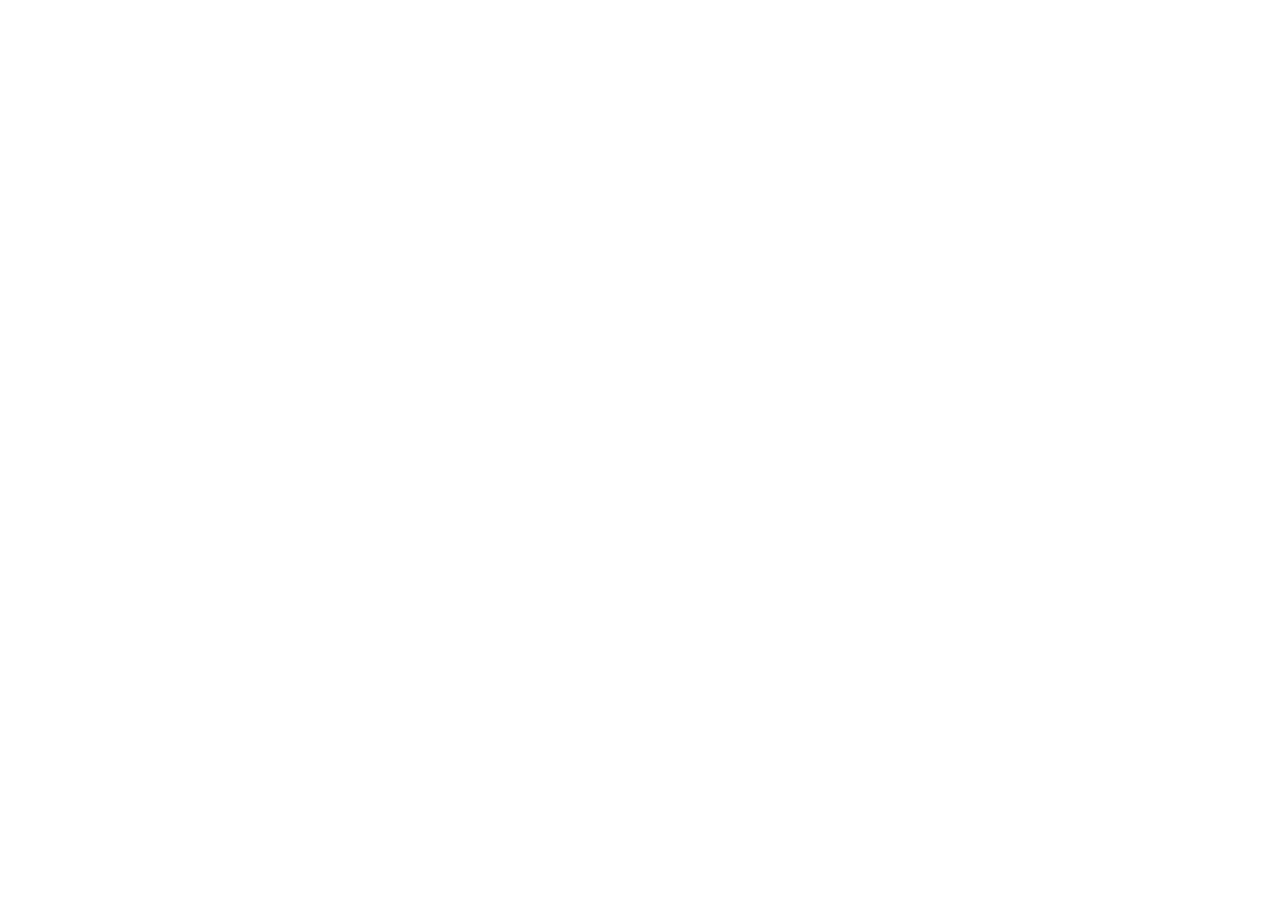
==== mediaberita.html @ df076dbe "editresponsive" ====
<!doctype html>
<html lang="en">

<head>

    <meta charset="utf-8">
    <meta name="viewport" content="width=device-width, initial-scale=1">

    <!-- Bootstrap CSS -->
    <link href="https://cdn.jsdelivr.net/npm/bootstrap@5.0.2/dist/css/bootstrap.min.css" rel="stylesheet"
        integrity="sha384-EVSTQN3/azprG1Anm3QDgpJLIm9Nao0Yz1ztcQTwFspd3yD65VohhpuuCOmLASjC" crossorigin="anonymous">
    <link rel="stylesheet" href="index.css">
    <title>Media Berita</title>
</head>

<body>

</body>

</html>
---- index.css ----
.navbar {
    background-color: rgba(211, 203, 203, 0.7);
    position: fixed;
    left: 0;
    right: 0;
    top: 0;
    z-index: 16;
}

.nav-link {
    font-weight: bolder;
}

.nav-item {
    margin-right: 1cm;
}


.c-item {
    height: 600px;
}

.c-img {
    height: 100%;
    object-fit: cover;
}


.carousel-caption {
    padding-bottom: 5cm;
}



.carousel-caption H1 {
    color: white;
    text-shadow: -1px -1px 0 #000, 1px -1px 0 #000, -1px 1px 0 #000, 1px 1px 0 #000;

}

.carousel-caption H1 {
    color: white;
    text-shadow: -1px -1px 0 #000, 1px -1px 0 #000, -1px 1px 0 #000, 1px 1px 0 #000;

}

.carousel-caption H4 {
    color: white;
    text-shadow: -1px -1px 0 #000, 1px -1px 0 #000, -1px 1px 0 #000, 1px 1px 0 #000;

}



.berita h2 {
    text-align: center;
}

/*contact*/




/*footer*/

.text-small {
    font-size: 0.9rem;
}

a {
    color: inherit;
    text-decoration: none;
    transition: all 0.3s;
}

a:hover,
a:focus {
    text-decoration: none;
}

.form-control {
    background: #212529;
    border-color: #545454;
}

.form-control:focus {
    background: #212529;
}

footer {
    background: #212529;
}


/* ==========================================
      CUSTOM UTILS CLASSES
    ========================================== */
body,
html {
    height: 100%;
}
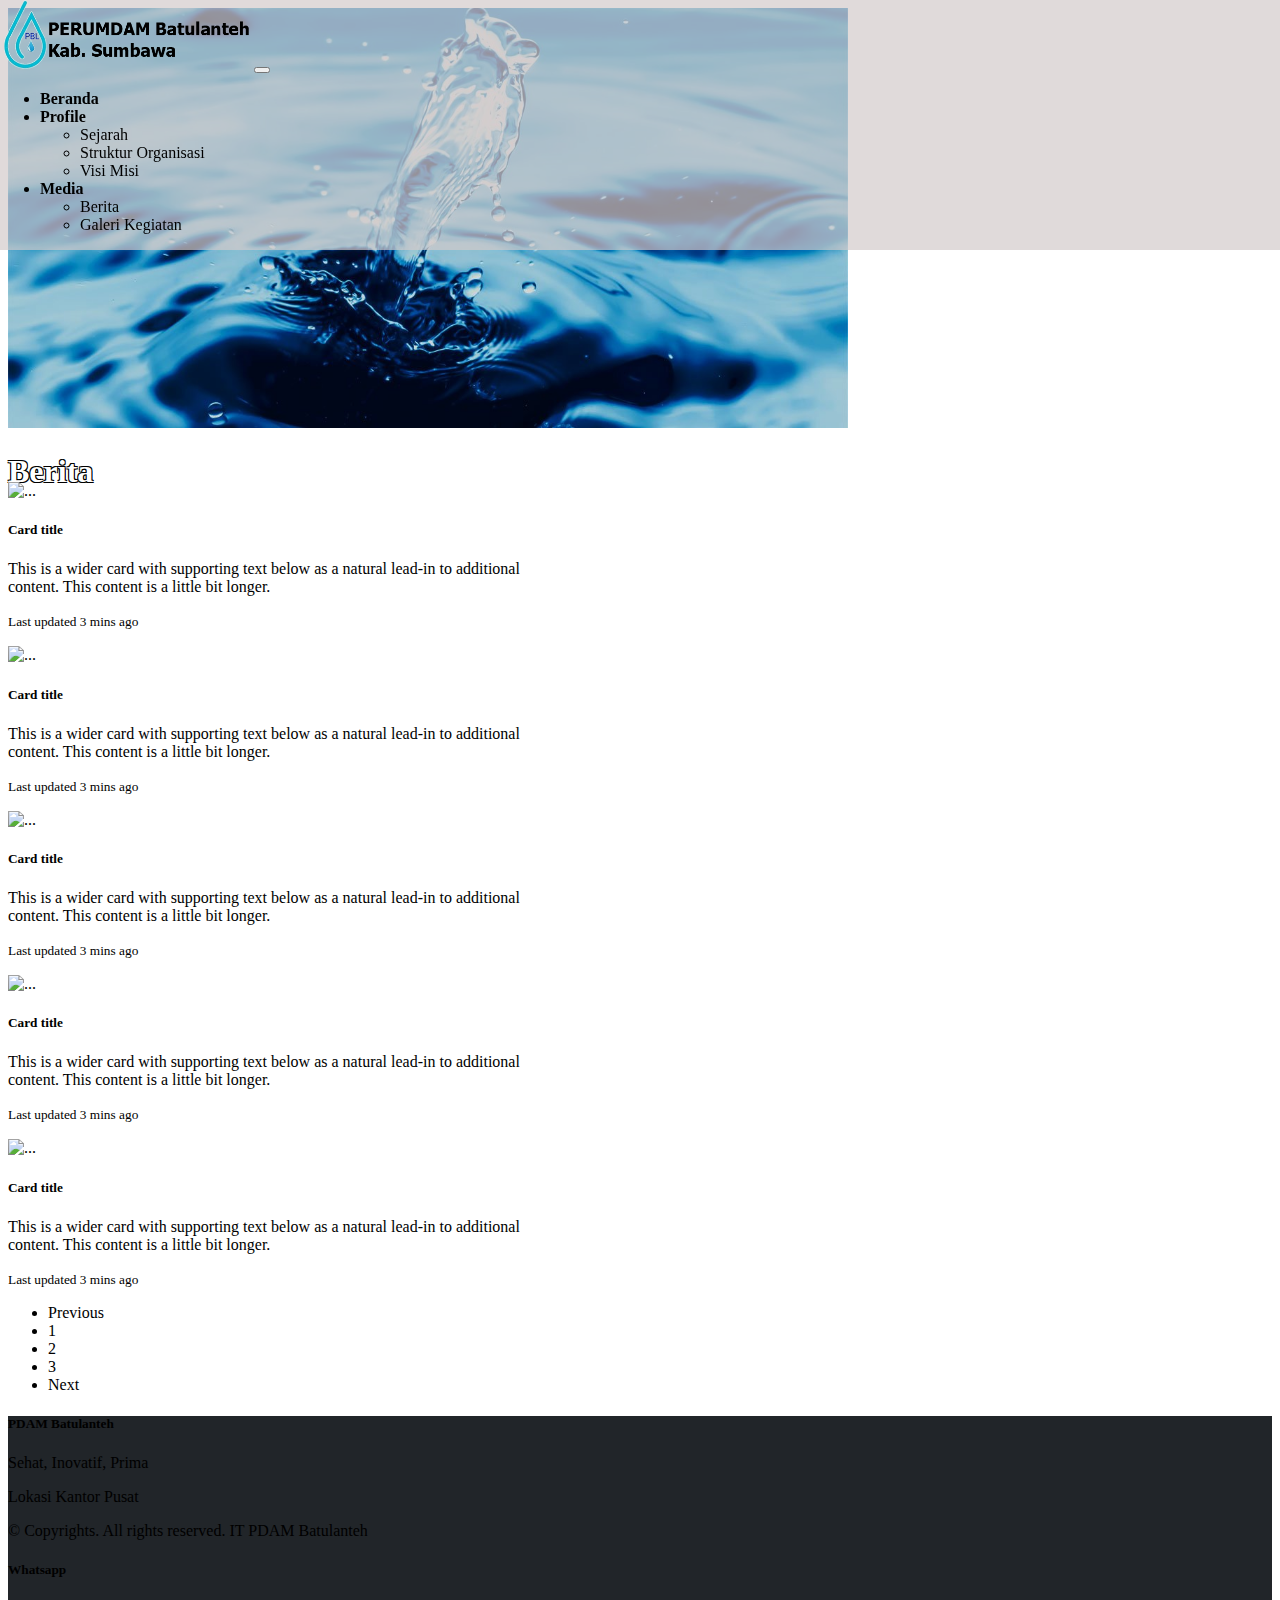
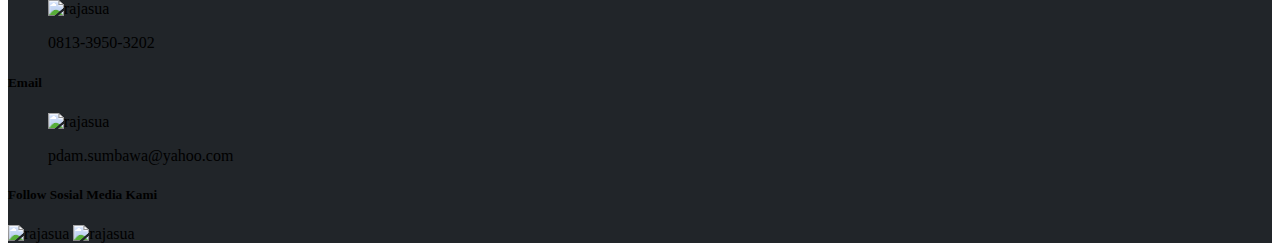
==== commit df58e0aa: "tambahberita" ====
--- a/mediaberita.html
+++ b/mediaberita.html
@@ -9,12 +9,216 @@
     <!-- Bootstrap CSS -->
     <link href="https://cdn.jsdelivr.net/npm/bootstrap@5.0.2/dist/css/bootstrap.min.css" rel="stylesheet"
         integrity="sha384-EVSTQN3/azprG1Anm3QDgpJLIm9Nao0Yz1ztcQTwFspd3yD65VohhpuuCOmLASjC" crossorigin="anonymous">
-    <link rel="stylesheet" href="index.css">
-    <title>Media Berita</title>
+    <link rel="stylesheet" href="mediaberita.css">
+    <title>Perumdam</title>
 </head>
 
 <body>
-
+    <!-- Navbar -->
+    <nav class="navbar navbar-expand-lg navbar-light">
+        <div class="container">
+            <a class="navbar-brand" href="#"><img src="./images/logoPBL.png" width="250px" height="70px"></a>
+            <button class="navbar-toggler" type="button" data-bs-toggle="collapse" data-bs-target="#navbarNavDropdown"
+                aria-controls="navbarNavDropdown" aria-expanded="false" aria-label="Toggle navigation">
+                <span class="navbar-toggler-icon"></span>
+            </button>
+            <div class="collapse navbar-collapse" id="navbarNavDropdown">
+                <ul class="navbar-nav ms-auto ">
+                    <li class="nav-item">
+                        <a class="nav-link" aria-current="page" href="index.html">Beranda</a>
+                    </li>
+
+                    <li class="nav-item dropdown">
+                        <a class="nav-link dropdown-toggle" href="#" id="navbarDropdownMenuLink" role="button"
+                            data-bs-toggle="dropdown" aria-expanded="false">
+                            Profile
+                        </a>
+                        <ul class="dropdown-menu" aria-labelledby="navbarDropdownMenuLink">
+                            <li><a class="dropdown-item" href="#">Sejarah</a></li>
+                            <li><a class="dropdown-item" href="#">Struktur Organisasi</a></li>
+                            <li><a class="dropdown-item" href="#">Visi Misi</a></li>
+                        </ul>
+                    </li>
+                    <li class="nav-item dropdown">
+                        <a class="nav-link dropdown-toggle" href="#" id="navbarDropdownMenuLink" role="button"
+                            data-bs-toggle="dropdown" aria-expanded="false">
+                            Media
+                        </a>
+                        <ul class="dropdown-menu" aria-labelledby="navbarDropdownMenuLink">
+                            <li><a class="dropdown-item active" href="mediaberita.html">Berita</a></li>
+                            <li><a class="dropdown-item" href="#">Galeri Kegiatan</a></li>
+                        </ul>
+                    </li>
+                </ul>
+            </div>
+        </div>
+    </nav>
+
+    <div class="carousel-inner">
+        <div class="carousel-item active c-item">
+            <img src="images/slide1.jpg" class="d-block w-100 c-img" alt="slide1">
+            <div class="carousel-caption d-none d-md-block">
+                <h1>Berita</h1>
+            </div>
+        </div>
+    </div>
+
+    <br>
+    <br>
+    <br>
+
+
+    <div class="container py-4">
+        <div class="card mb-3" style="max-width: 540px;">
+            <div class="row g-0">
+                <div class="col-md-4">
+                    <img src="..." class="img-fluid rounded-start" alt="...">
+                </div>
+                <div class="col-md-8">
+                    <div class="card-body">
+                        <h5 class="card-title">Card title</h5>
+                        <p class="card-text">This is a wider card with supporting text below as a natural lead-in to
+                            additional content. This content is a little bit longer.</p>
+                        <p class="card-text"><small class="text-muted">Last updated 3 mins ago</small></p>
+                    </div>
+                </div>
+            </div>
+        </div>
+        <div class="card mb-3" style="max-width: 540px;">
+            <div class="row g-0">
+                <div class="col-md-4">
+                    <img src="..." class="img-fluid rounded-start" alt="...">
+                </div>
+                <div class="col-md-8">
+                    <div class="card-body">
+                        <h5 class="card-title">Card title</h5>
+                        <p class="card-text">This is a wider card with supporting text below as a natural lead-in to
+                            additional content. This content is a little bit longer.</p>
+                        <p class="card-text"><small class="text-muted">Last updated 3 mins ago</small></p>
+                    </div>
+                </div>
+            </div>
+        </div>
+        <div class="card mb-3" style="max-width: 540px;">
+            <div class="row g-0">
+                <div class="col-md-4">
+                    <img src="..." class="img-fluid rounded-start" alt="...">
+                </div>
+                <div class="col-md-8">
+                    <div class="card-body">
+                        <h5 class="card-title">Card title</h5>
+                        <p class="card-text">This is a wider card with supporting text below as a natural lead-in to
+                            additional content. This content is a little bit longer.</p>
+                        <p class="card-text"><small class="text-muted">Last updated 3 mins ago</small></p>
+                    </div>
+                </div>
+            </div>
+        </div>
+        <div class="card mb-3" style="max-width: 540px;">
+            <div class="row g-0">
+                <div class="col-md-4">
+                    <img src="..." class="img-fluid rounded-start" alt="...">
+                </div>
+                <div class="col-md-8">
+                    <div class="card-body">
+                        <h5 class="card-title">Card title</h5>
+                        <p class="card-text">This is a wider card with supporting text below as a natural lead-in to
+                            additional content. This content is a little bit longer.</p>
+                        <p class="card-text"><small class="text-muted">Last updated 3 mins ago</small></p>
+                    </div>
+                </div>
+            </div>
+        </div>
+        <div class="card mb-3" style="max-width: 540px;">
+            <div class="row g-0">
+                <div class="col-md-4">
+                    <img src="..." class="img-fluid rounded-start" alt="...">
+                </div>
+                <div class="col-md-8">
+                    <div class="card-body">
+                        <h5 class="card-title">Card title</h5>
+                        <p class="card-text">This is a wider card with supporting text below as a natural lead-in to
+                            additional content. This content is a little bit longer.</p>
+                        <p class="card-text"><small class="text-muted">Last updated 3 mins ago</small></p>
+                    </div>
+                </div>
+            </div>
+        </div>
+    </div>
+
+    <nav aria-label="Page navigation example">
+        <ul class="pagination justify-content-center">
+            <li class="page-item"><a class="page-link" href="#">Previous</a></li>
+            <li class="page-item"><a class="page-link" href="#">1</a></li>
+            <li class="page-item"><a class="page-link" href="#">2</a></li>
+            <li class="page-item"><a class="page-link" href="#">3</a></li>
+            <li class="page-item"><a class="page-link" href="#">Next</a></li>
+        </ul>
+    </nav>
+
+
+    <footer class="w-100 py-4 flex-shrink-0">
+        <div class="container py-4">
+            <div class="row gy-4 gx-5">
+                <div class="col-lg-4 col-md-6">
+                    <h5 class="h3 text-white">PDAM Batulanteh</h5>
+                    <p class="small text-muted">Sehat, Inovatif, Prima</p>
+                    <p class="small text-muted mb-0"><a class="text-primary"
+                            href="https://goo.gl/maps/9kDGJCVR33XqoNvs5">Lokasi Kantor Pusat</a></p>
+                    <p class="small text-muted mb-0">&copy; Copyrights. All rights reserved. <a class="text-primary"
+                            href="#">IT PDAM Batulanteh</a></p>
+                </div>
+
+                <!--quik link-->
+                <div class="col-lg-2 col-md-6">
+                    <h5 class="text-white mb-3">Whatsapp</h5>
+                    <ul class="list-unstyled text-muted">
+                        <a href="https://wa.me/+6281339503202" target="_blank">
+                            <img src="https://www.freepnglogos.com/uploads/whatsapp-png-logo-1.png" alt="rajasua"
+                                width="40px" height="40px">
+                        </a>
+                        <p>0813-3950-3202</p>
+                    </ul>
+                </div>
+                <div class="col-lg-2 col-md-6">
+                    <h5 class="text-white mb-3">Email</h5>
+                    <ul class="list-unstyled text-muted">
+                        <a href="mailto:pdam.sumbawa@yahoo.com" target="_blank">
+                            <img src="https://www.freepnglogos.com/uploads/email-png/email-messages-icon-16.png"
+                                alt="rajasua" width="40px" height="40px">
+                        </a>
+                        <p>pdam.sumbawa@yahoo.com</p>
+                    </ul>
+                </div>
+
+
+                <div class="col-lg-4 col-md-6">
+                    <h5 class="text-white mb-3">Follow Sosial Media Kami</h5>
+                    <section class="mb-4">
+                        <!-- Facebook -->
+                        <a href="https://www.facebook.com/rhaden.brighita" target="_blank">
+                            <img src="https://upload.wikimedia.org/wikipedia/commons/thumb/5/51/Facebook_f_logo_%282019%29.svg/2048px-Facebook_f_logo_%282019%29.svg.png"
+                                alt="rajasua" width="40px" height="40px">
+                        </a>
+
+                        <!-- Ig-->
+                        <a href="https://www.instagram.com/perumdam_batulanteh/" target="_blank">
+                            <img src="https://upload.wikimedia.org/wikipedia/commons/thumb/a/a5/Instagram_icon.png/2048px-Instagram_icon.png"
+                                alt="rajasua" width="40px" height="40px">
+                        </a>
+                    </section>
+
+                </div>
+            </div>
+        </div>
+    </footer>
+
+
+    <script src="mediaberita.js"></script>
+    <script src="https://cdn.jsdelivr.net/npm/bootstrap@5.0.2/dist/js/bootstrap.bundle.min.js"
+        integrity="sha384-MrcW6ZMFYlzcLA8Nl+NtUVF0sA7MsXsP1UyJoMp4YLEuNSfAP+JcXn/tWtIaxVXM" crossorigin="anonymous">
+    </script>
+    <script src="https://kit.fontawesome.com/025d3fc6c9.js" crossorigin="anonymous"></script>
 </body>
 
 </html>--- a/mediaberita.css
+++ b/mediaberita.css
@@ -0,0 +1,98 @@
+/*NAVBAR*/
+
+.navbar {
+    background-color: rgba(211, 203, 203, 0.7);
+    position: fixed;
+    left: 0;
+    right: 0;
+    top: 0;
+    z-index: 16;
+}
+
+
+.nav-link {
+    font-weight: bolder;
+}
+
+.nav-item {
+    margin-right: 1cm;
+}
+
+
+
+/*carousel */
+.c-item {
+    height: 420px;
+}
+
+.c-img {
+    height: 100%;
+    object-fit: cover;
+}
+
+
+.carousel-caption {
+    padding-bottom: 5cm;
+}
+
+
+
+.carousel-caption H1 {
+    color: white;
+    text-shadow: -1px -1px 0 #000, 1px -1px 0 #000, -1px 1px 0 #000, 1px 1px 0 #000;
+
+}
+
+.carousel-caption H1 {
+    color: white;
+    text-shadow: -1px -1px 0 #000, 1px -1px 0 #000, -1px 1px 0 #000, 1px 1px 0 #000;
+
+}
+
+.carousel-caption H4 {
+    color: white;
+    text-shadow: -1px -1px 0 #000, 1px -1px 0 #000, -1px 1px 0 #000, 1px 1px 0 #000;
+
+}
+
+
+/* pagination*/
+
+/*footer*/
+
+.text-small {
+    font-size: 0.9rem;
+}
+
+a {
+    color: inherit;
+    text-decoration: none;
+    transition: all 0.3s;
+}
+
+a:hover,
+a:focus {
+    text-decoration: none;
+}
+
+.form-control {
+    background: #212529;
+    border-color: #545454;
+}
+
+.form-control:focus {
+    background: #212529;
+}
+
+footer {
+    background: #212529;
+}
+
+
+/* ==========================================
+      CUSTOM UTILS CLASSES
+    ========================================== */
+body,
+html {
+    height: 100%;
+}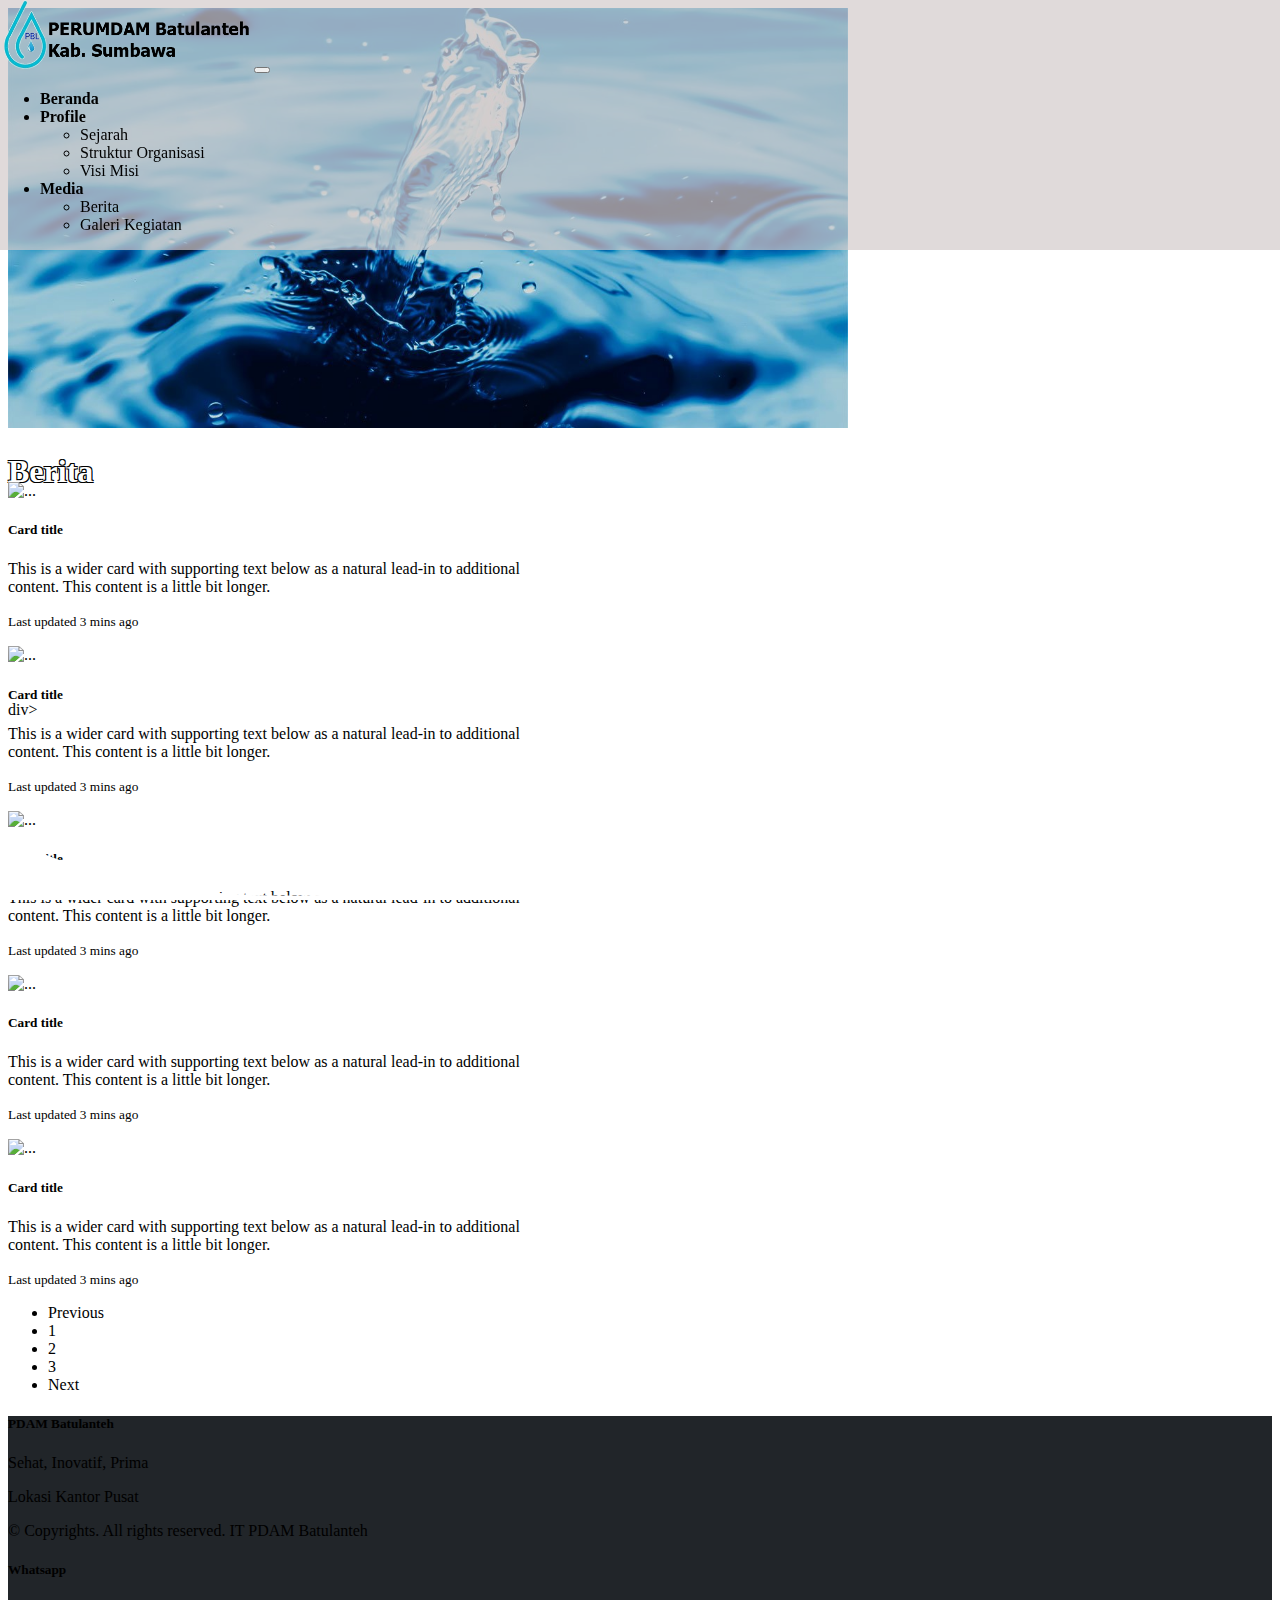
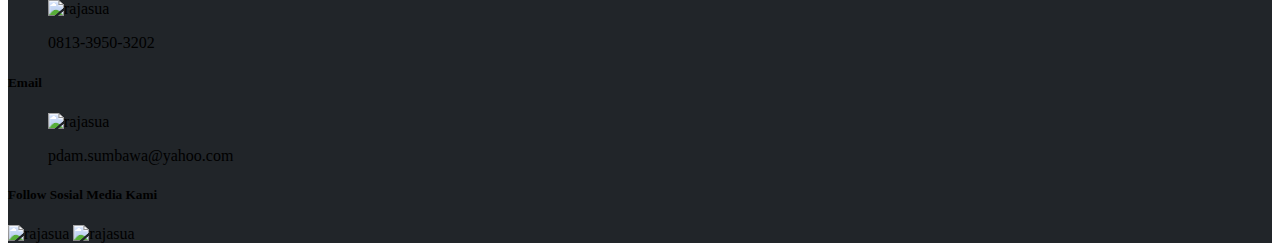
==== commit 4d44f78a: "media" ====
--- a/mediaberita.html
+++ b/mediaberita.html
@@ -60,6 +60,9 @@
             <div class="carousel-caption d-none d-md-block">
                 <h1>Berita</h1>
             </div>
+            <section>
+                <div class="wave"></div>div>
+            </section>
         </div>
     </div>
 
--- a/mediaberita.css
+++ b/mediaberita.css
@@ -95,4 +95,61 @@
 body,
 html {
     height: 100%;
+}
+
+
+section .wave {
+    position: absolute;
+    width: 100%;
+    height: 143px;
+    bottom: 0;
+    left: 0;
+    background: url(images/wave.png);
+    animation: animate 10s linear infinite;
+}
+
+@keyframes animate {
+    0% {
+        background-position: 1360px;
+    }
+
+    100% {
+        background-position: 0%;
+    }
+}
+
+@keyframes animate-reverse {
+    0% {
+        background-position: 1360px;
+    }
+
+    100% {
+        background-position: 0%;
+    }
+}
+
+
+section .wave:before {
+    content: '';
+    width: 100%;
+    height: 143px;
+    background: url(images/wave.png);
+    position: absolute;
+    top: 0;
+    left: 0;
+    opacity: 0.4;
+    animation: animate-reverse 10s linear infinite;
+}
+
+section .wave:after {
+    content: '';
+    width: 100%;
+    height: 143px;
+    background: url(images/wave.png);
+    position: absolute;
+    top: 0;
+    left: 0;
+    opacity: 0.6;
+    animation-delay: -5s;
+    animation: animate 20s linear infinite;
 }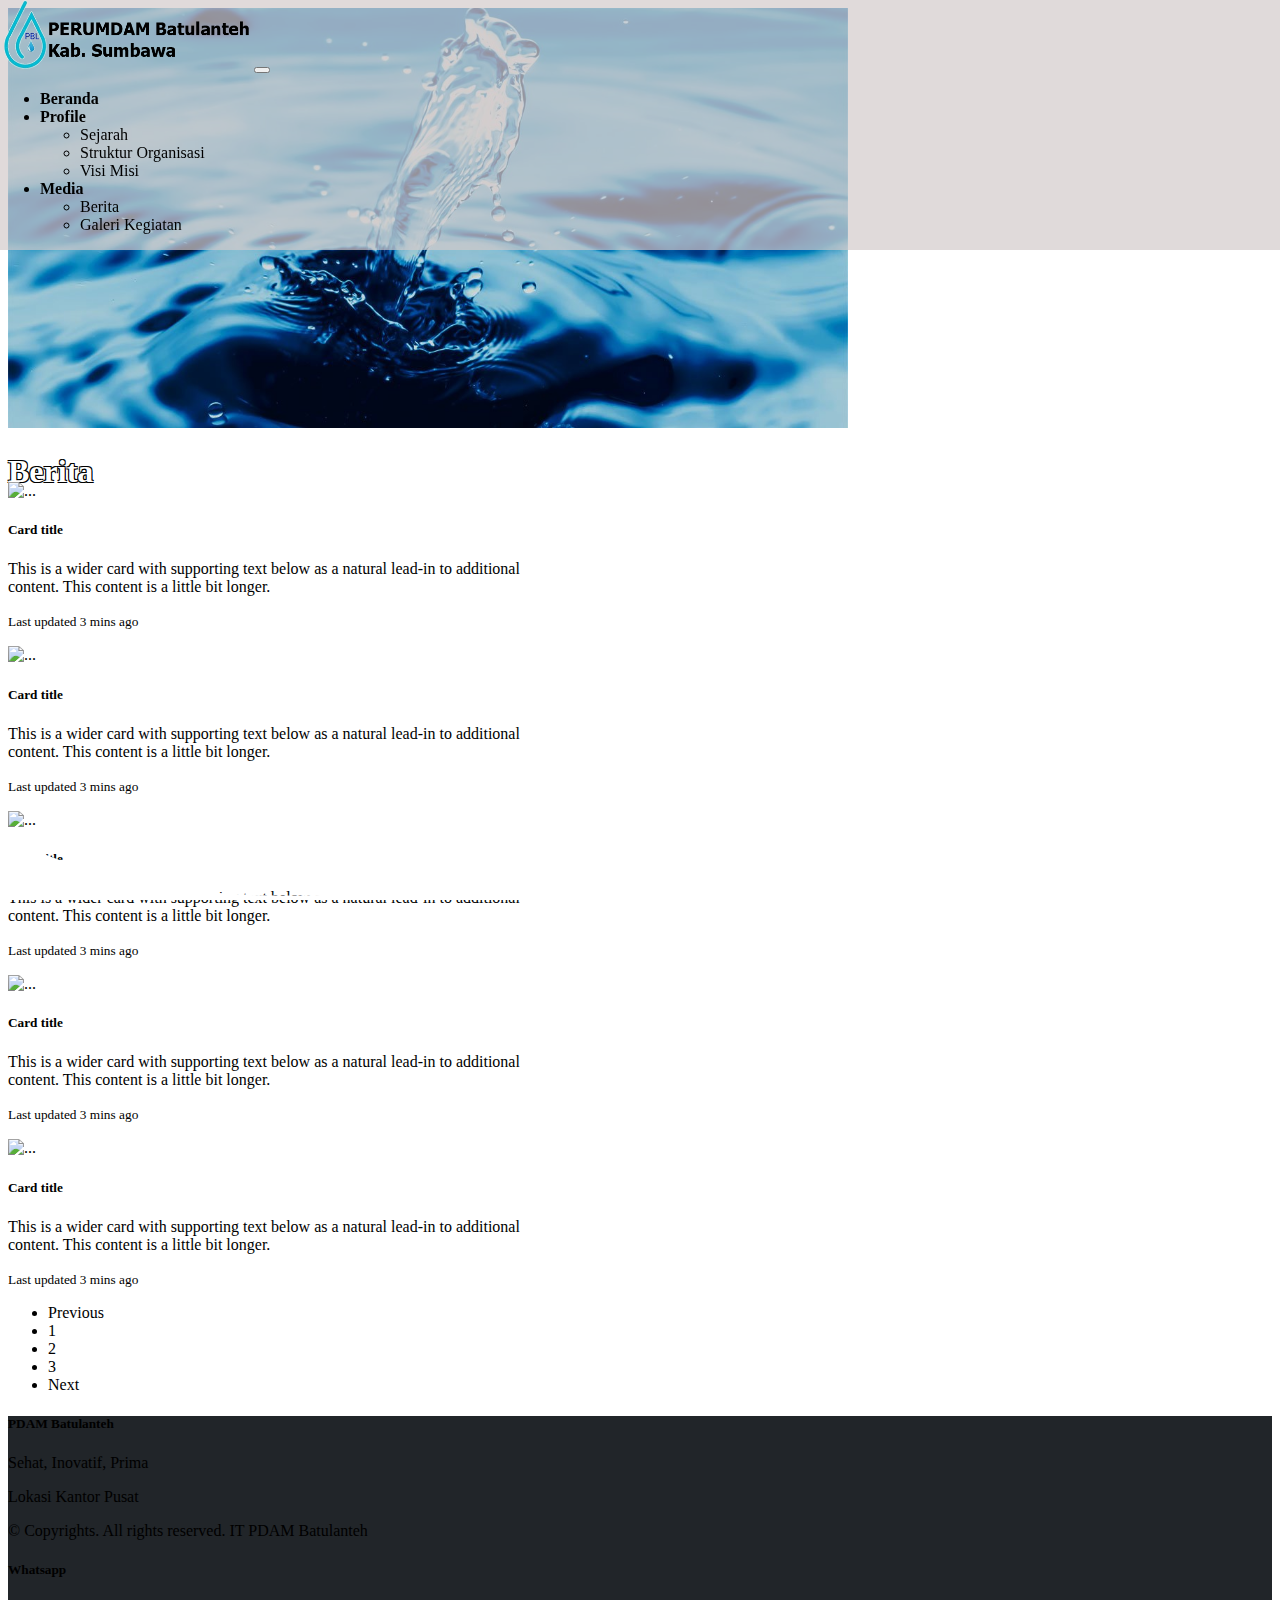
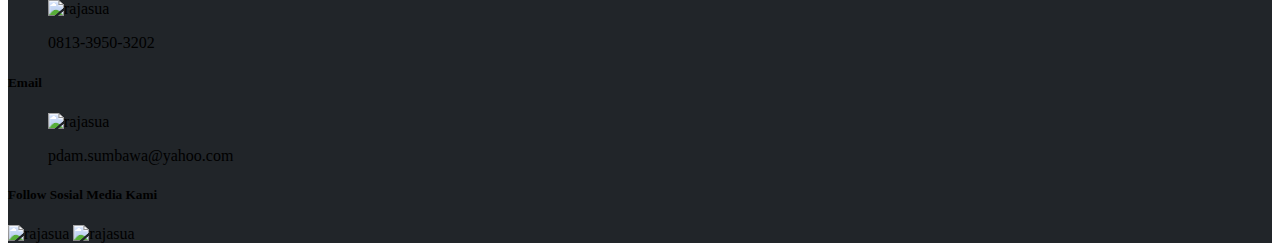
==== commit 97194f10: "updatecarousel" ====
--- a/mediaberita.html
+++ b/mediaberita.html
@@ -61,7 +61,7 @@
                 <h1>Berita</h1>
             </div>
             <section>
-                <div class="wave"></div>div>
+                <div class="wave"></div>
             </section>
         </div>
     </div>
--- a/mediaberita.css
+++ b/mediaberita.css
@@ -110,11 +110,11 @@
 
 @keyframes animate {
     0% {
-        background-position: 1360px;
+        background-position: 0px;
     }
 
     100% {
-        background-position: 0%;
+        background-position: 1360%;
     }
 }
 
@@ -124,7 +124,7 @@
     }
 
     100% {
-        background-position: 0%;
+        background-position: 0;
     }
 }
 
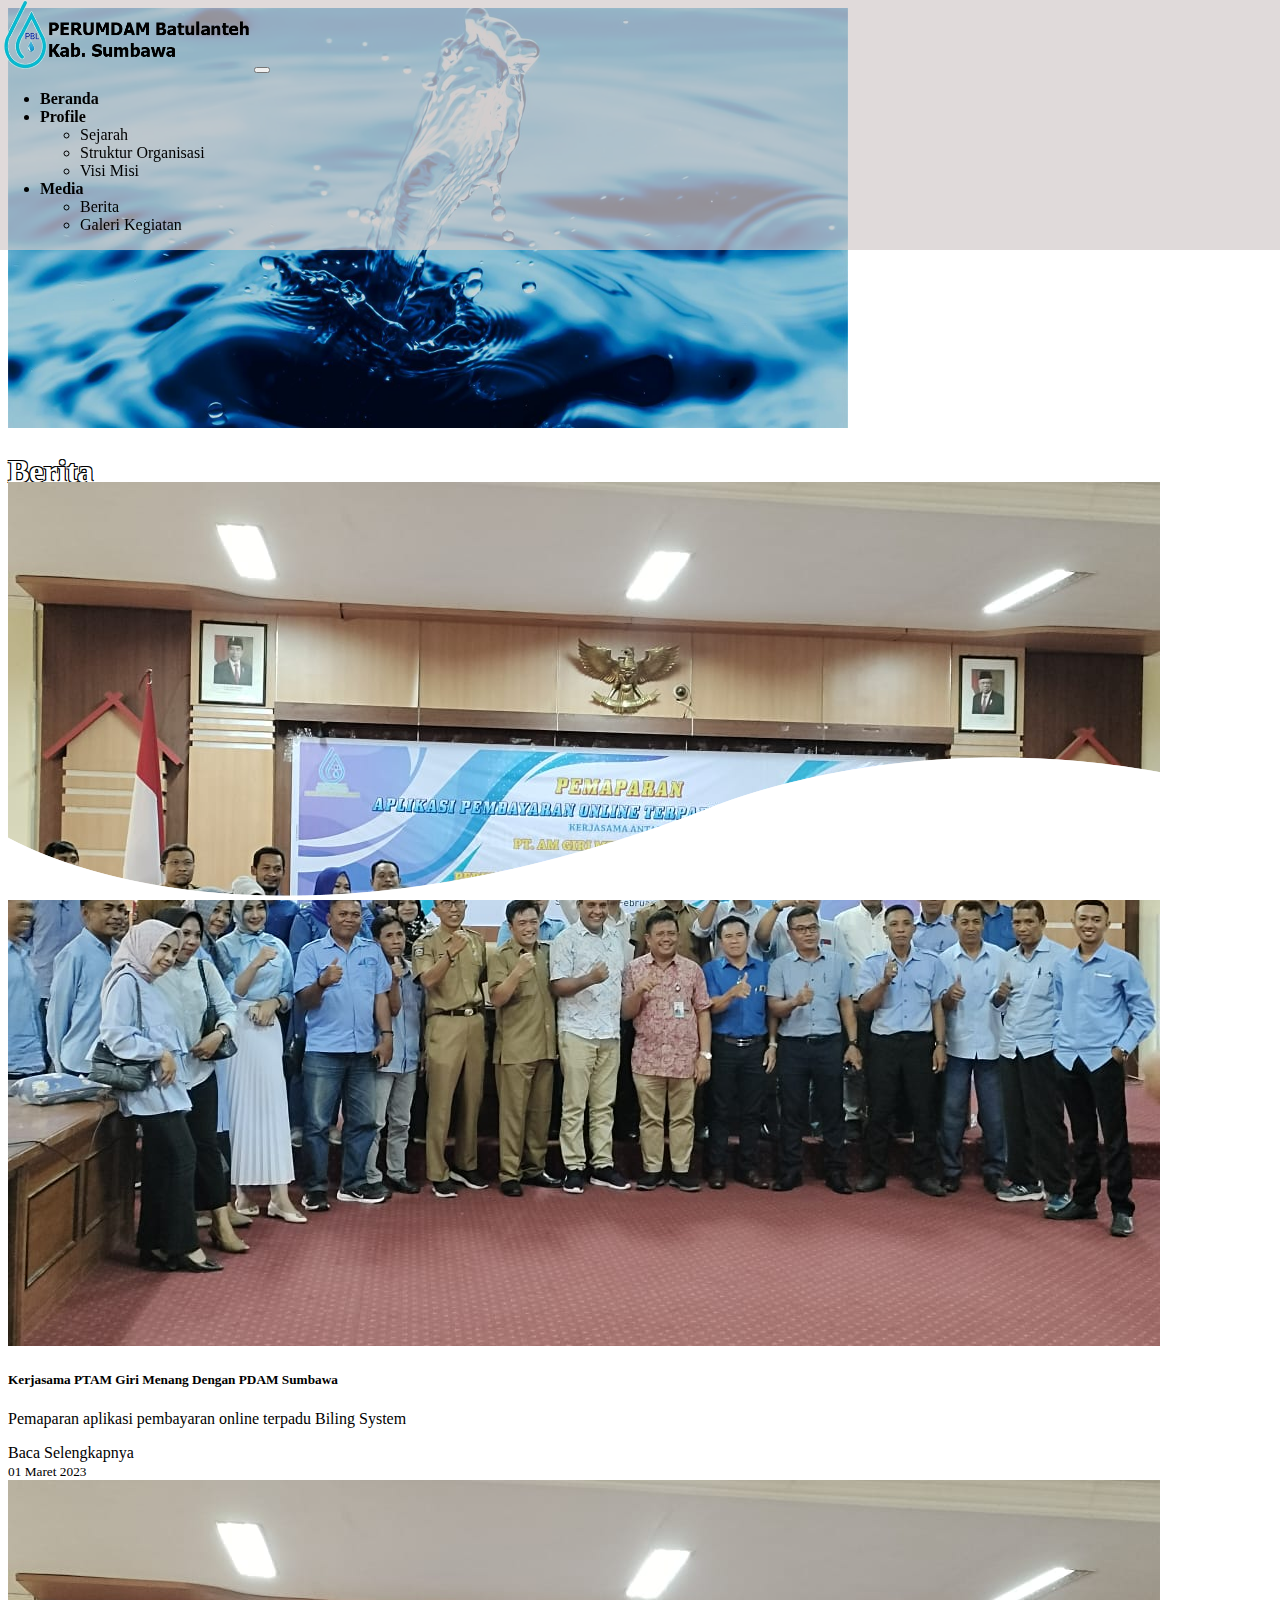
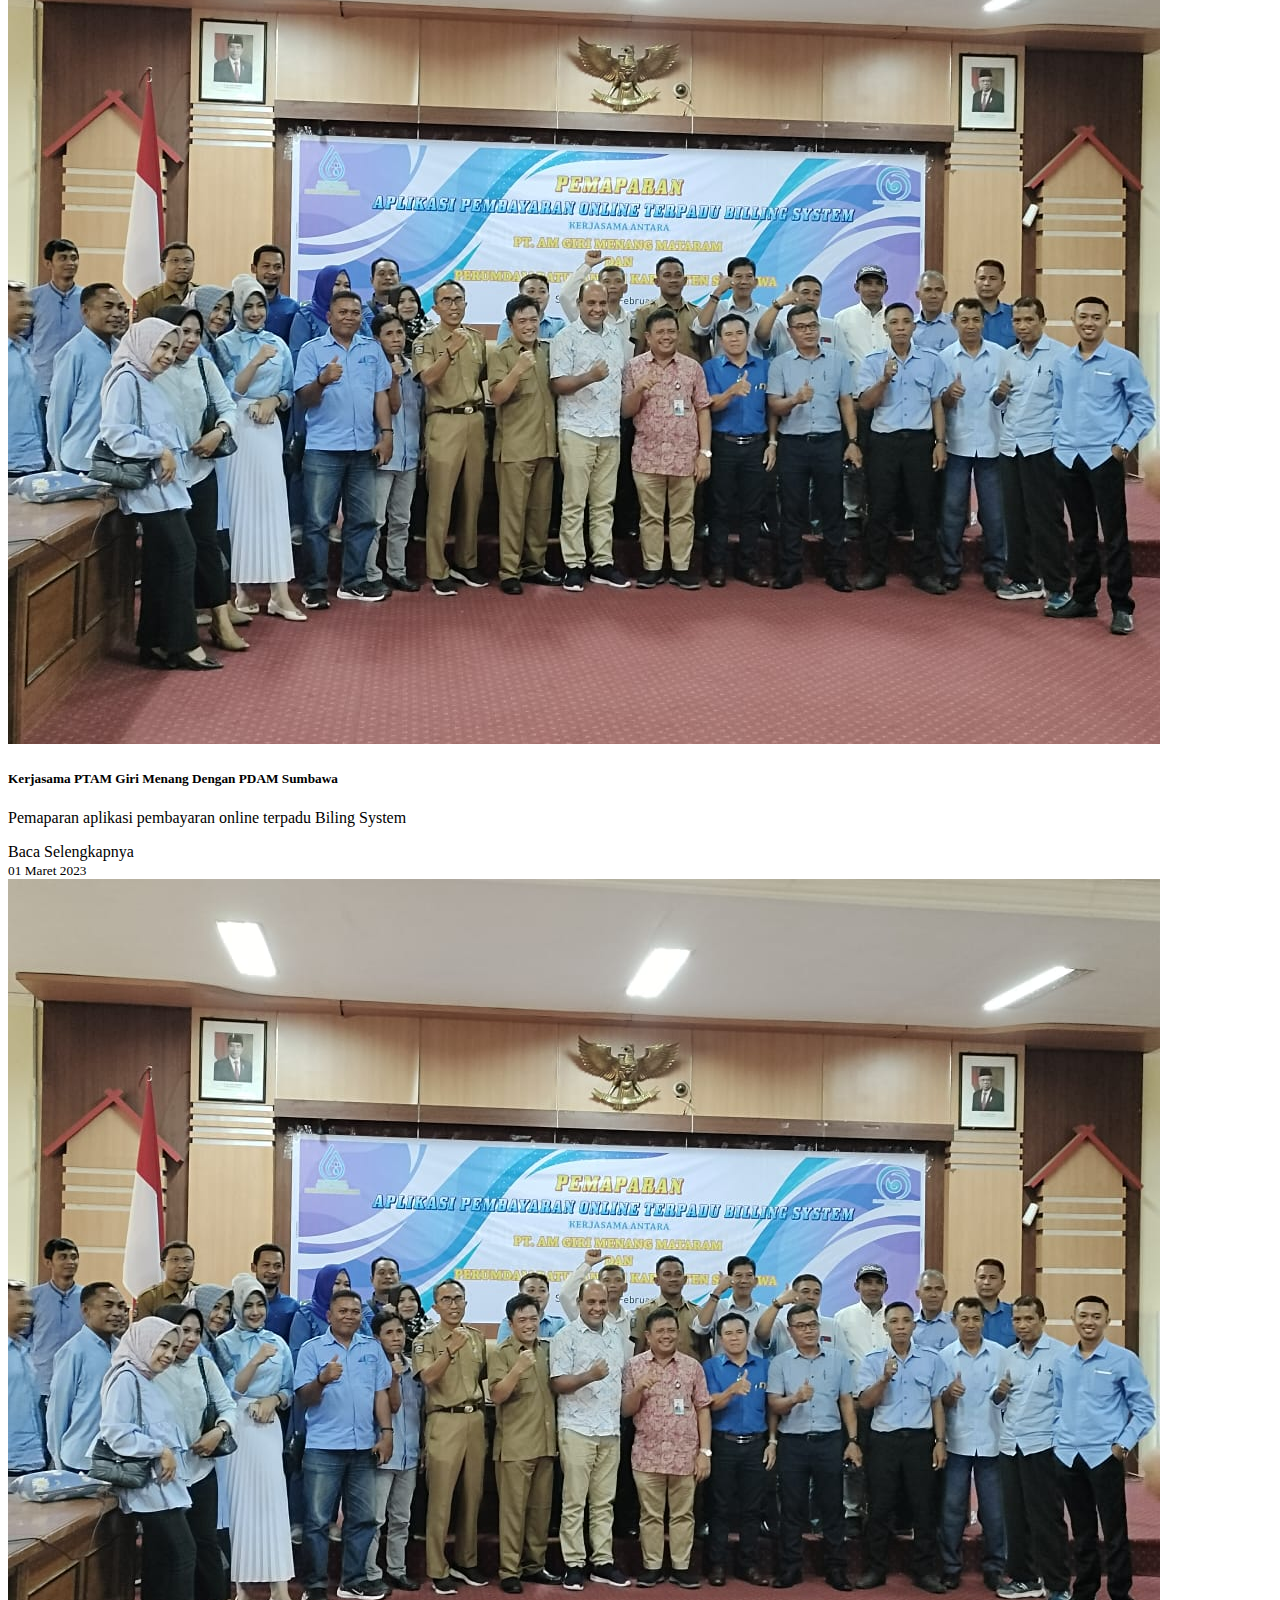
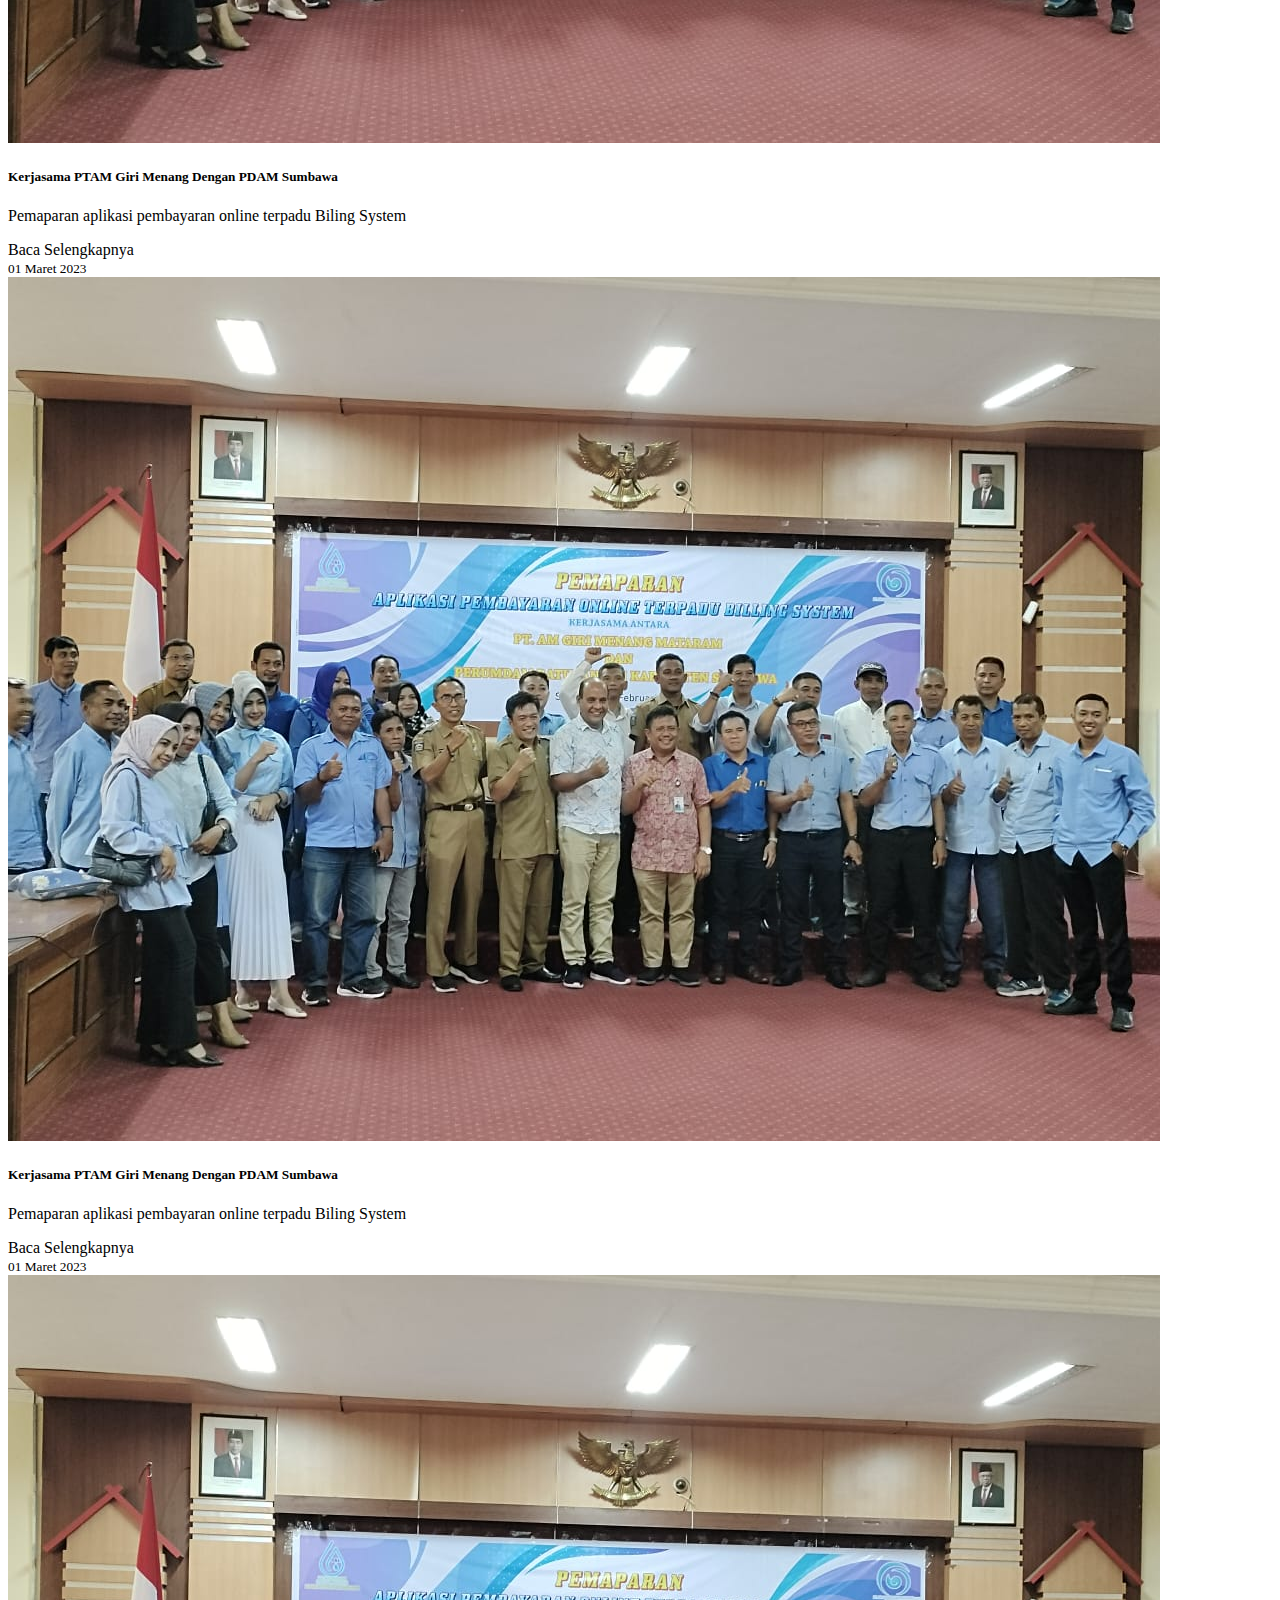
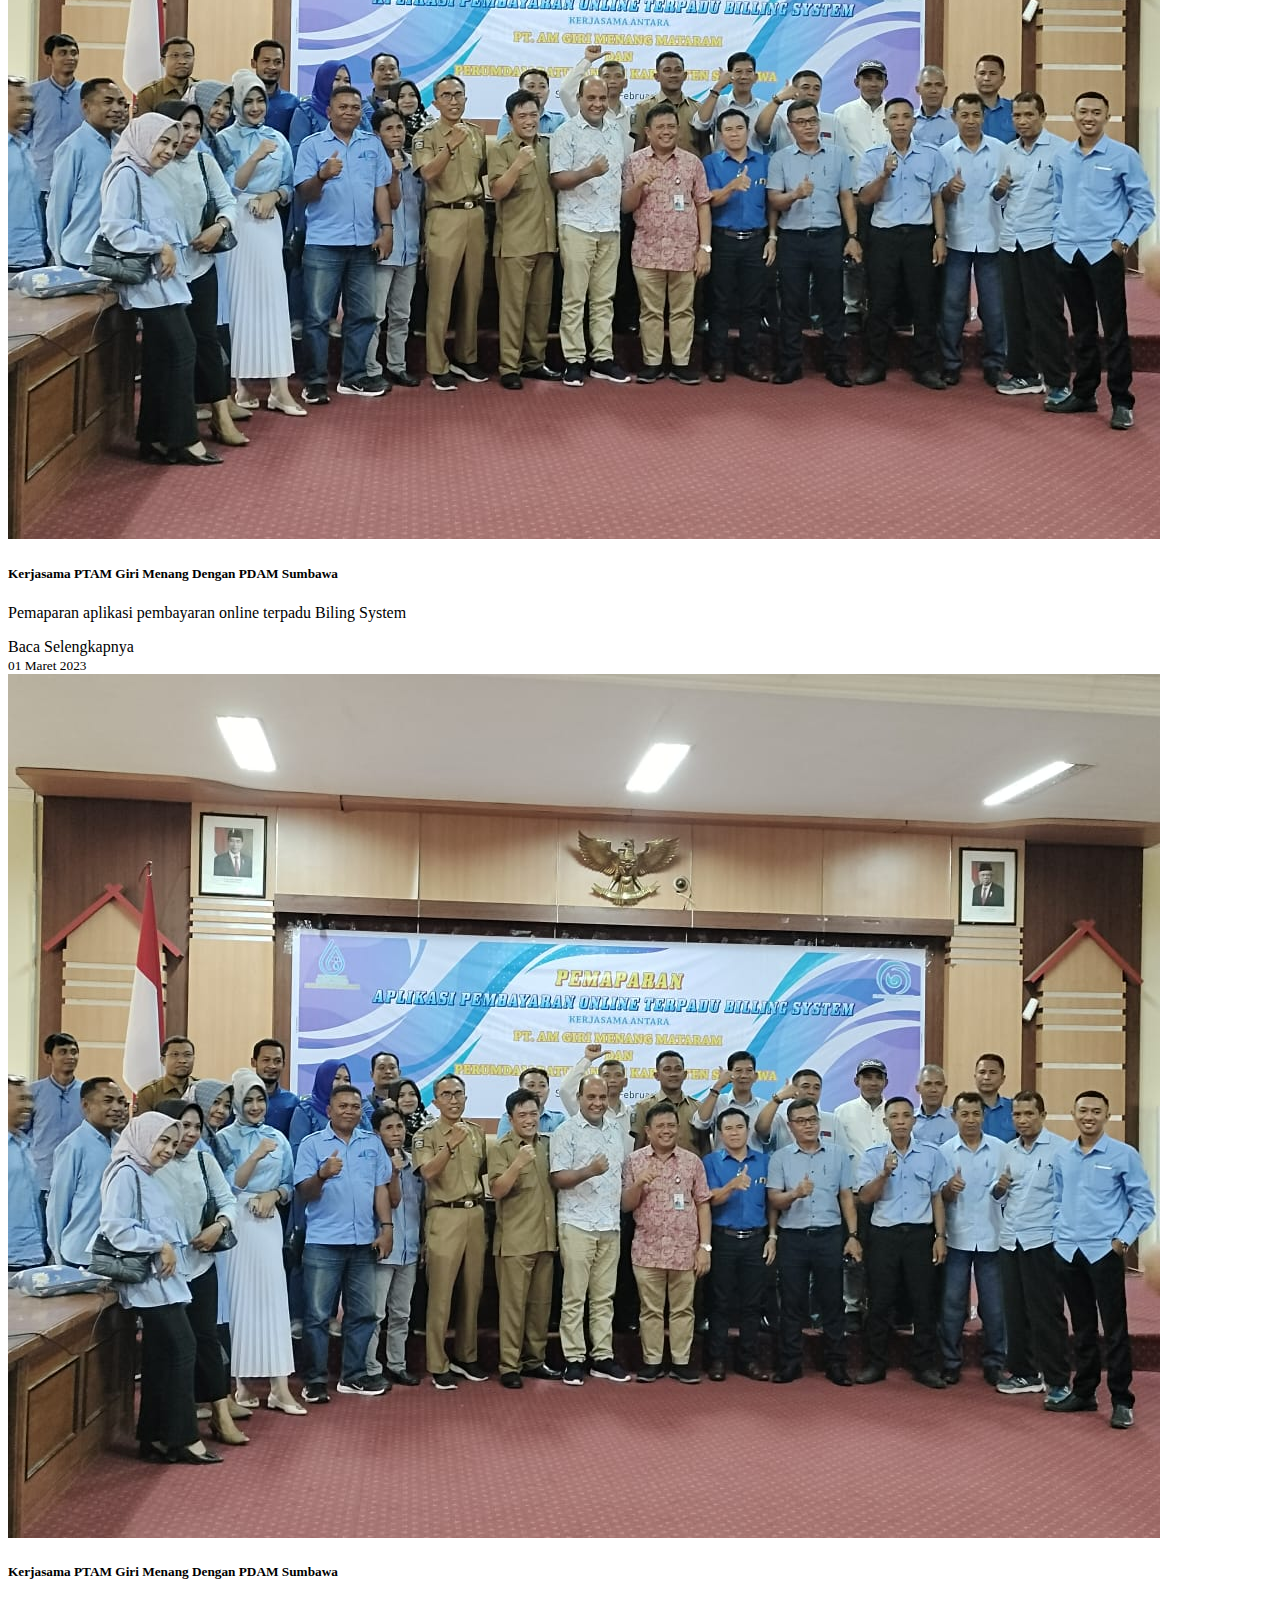
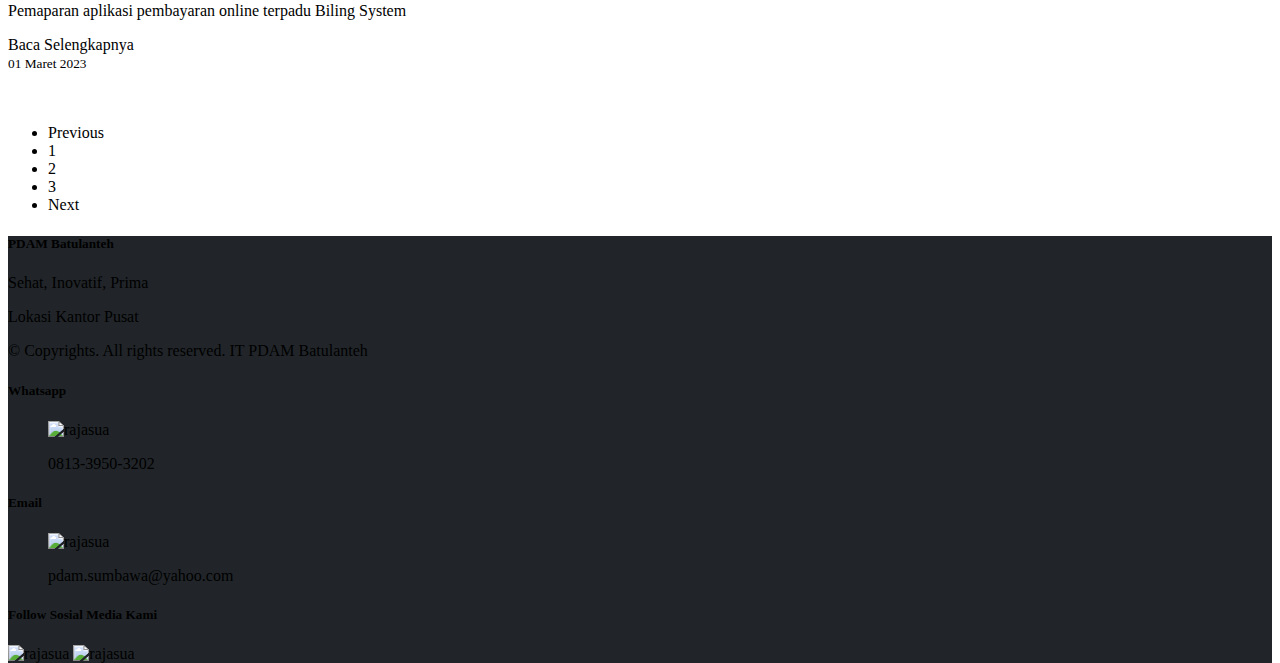
==== commit d9ec146f: "update col media" ====
--- a/mediaberita.html
+++ b/mediaberita.html
@@ -70,84 +70,101 @@
     <br>
     <br>
 
-
-    <div class="container py-4">
-        <div class="card mb-3" style="max-width: 540px;">
-            <div class="row g-0">
-                <div class="col-md-4">
-                    <img src="..." class="img-fluid rounded-start" alt="...">
-                </div>
-                <div class="col-md-8">
-                    <div class="card-body">
-                        <h5 class="card-title">Card title</h5>
-                        <p class="card-text">This is a wider card with supporting text below as a natural lead-in to
-                            additional content. This content is a little bit longer.</p>
-                        <p class="card-text"><small class="text-muted">Last updated 3 mins ago</small></p>
-                    </div>
-                </div>
-            </div>
-        </div>
-        <div class="card mb-3" style="max-width: 540px;">
-            <div class="row g-0">
-                <div class="col-md-4">
-                    <img src="..." class="img-fluid rounded-start" alt="...">
-                </div>
-                <div class="col-md-8">
-                    <div class="card-body">
-                        <h5 class="card-title">Card title</h5>
-                        <p class="card-text">This is a wider card with supporting text below as a natural lead-in to
-                            additional content. This content is a little bit longer.</p>
-                        <p class="card-text"><small class="text-muted">Last updated 3 mins ago</small></p>
-                    </div>
-                </div>
-            </div>
-        </div>
-        <div class="card mb-3" style="max-width: 540px;">
-            <div class="row g-0">
-                <div class="col-md-4">
-                    <img src="..." class="img-fluid rounded-start" alt="...">
-                </div>
-                <div class="col-md-8">
-                    <div class="card-body">
-                        <h5 class="card-title">Card title</h5>
-                        <p class="card-text">This is a wider card with supporting text below as a natural lead-in to
-                            additional content. This content is a little bit longer.</p>
-                        <p class="card-text"><small class="text-muted">Last updated 3 mins ago</small></p>
-                    </div>
-                </div>
-            </div>
-        </div>
-        <div class="card mb-3" style="max-width: 540px;">
-            <div class="row g-0">
-                <div class="col-md-4">
-                    <img src="..." class="img-fluid rounded-start" alt="...">
-                </div>
-                <div class="col-md-8">
-                    <div class="card-body">
-                        <h5 class="card-title">Card title</h5>
-                        <p class="card-text">This is a wider card with supporting text below as a natural lead-in to
-                            additional content. This content is a little bit longer.</p>
-                        <p class="card-text"><small class="text-muted">Last updated 3 mins ago</small></p>
-                    </div>
-                </div>
-            </div>
-        </div>
-        <div class="card mb-3" style="max-width: 540px;">
-            <div class="row g-0">
-                <div class="col-md-4">
-                    <img src="..." class="img-fluid rounded-start" alt="...">
-                </div>
-                <div class="col-md-8">
-                    <div class="card-body">
-                        <h5 class="card-title">Card title</h5>
-                        <p class="card-text">This is a wider card with supporting text below as a natural lead-in to
-                            additional content. This content is a little bit longer.</p>
-                        <p class="card-text"><small class="text-muted">Last updated 3 mins ago</small></p>
-                    </div>
+    <!--Berita-->
+    <div class="container">
+        <div class="row row-cols-1 row-cols-md-2 g-4">
+            <div class="col">
+                <div class="card">
+                    <img src="images/ptamgirimenang.jpeg" class="card-img-top" alt="...">
+                    <div class="card-body">
+                        <h5 class="card-title">Kerjasama PTAM Giri Menang Dengan PDAM Sumbawa</h5>
+                        <p class="card-text">Pemaparan aplikasi pembayaran online terpadu Biling System</p>
+                        <a href="#" class="btn btn-primary">Baca Selengkapnya</a>
+                    </div>
+                </div>
+                <div class="card-footer">
+                    <small class="text-muted">01 Maret 2023</small>
+                </div>
+            </div>
+            <div class="col">
+                <div class="card">
+                    <img src="images/ptamgirimenang.jpeg" class="card-img-top" alt="...">
+                    <div class="card-body">
+                        <h5 class="card-title">Kerjasama PTAM Giri Menang Dengan PDAM Sumbawa</h5>
+                        <p class="card-text">Pemaparan aplikasi pembayaran online terpadu Biling System</p>
+                        <a href="#" class="btn btn-primary">Baca Selengkapnya</a>
+                    </div>
+                </div>
+                <div class="card-footer">
+                    <small class="text-muted">01 Maret 2023</small>
+                </div>
+            </div>
+            <div class="col">
+                <div class="card">
+                    <img src="images/ptamgirimenang.jpeg" class="card-img-top" alt="...">
+                    <div class="card-body">
+                        <h5 class="card-title">Kerjasama PTAM Giri Menang Dengan PDAM Sumbawa</h5>
+                        <p class="card-text">Pemaparan aplikasi pembayaran online terpadu Biling System</p>
+                        <a href="#" class="btn btn-primary">Baca Selengkapnya</a>
+                    </div>
+                    <div class="card-footer">
+                        <small class="text-muted">01 Maret 2023</small>
+                    </div>
+                </div>
+            </div>
+            <div class="col">
+                <div class="card">
+                    <img src="images/ptamgirimenang.jpeg" class="card-img-top" alt="...">
+                    <div class="card-body">
+                        <h5 class="card-title">Kerjasama PTAM Giri Menang Dengan PDAM Sumbawa</h5>
+                        <p class="card-text">Pemaparan aplikasi pembayaran online terpadu Biling System</p>
+                        <a href="#" class="btn btn-primary">Baca Selengkapnya</a>
+                    </div>
+                </div>
+                <div class="card-footer">
+                    <small class="text-muted">01 Maret 2023</small>
+                </div>
+            </div>
+
+            <div class="col">
+                <div class="card">
+                    <img src="images/ptamgirimenang.jpeg" class="card-img-top" alt="...">
+                    <div class="card-body">
+                        <h5 class="card-title">Kerjasama PTAM Giri Menang Dengan PDAM Sumbawa</h5>
+                        <p class="card-text">Pemaparan aplikasi pembayaran online terpadu Biling System</p>
+                        <a href="#" class="btn btn-primary">Baca Selengkapnya</a>
+                    </div>
+                </div>
+                <div class="card-footer">
+                    <small class="text-muted">01 Maret 2023</small>
+                </div>
+            </div>
+
+
+            <div class="col">
+                <div class="card">
+                    <img src="images/ptamgirimenang.jpeg" class="card-img-top" alt="...">
+                    <div class="card-body">
+                        <h5 class="card-title">Kerjasama PTAM Giri Menang Dengan PDAM Sumbawa</h5>
+                        <p class="card-text">Pemaparan aplikasi pembayaran online terpadu Biling System</p>
+                        <a href="#" class="btn btn-primary">Baca Selengkapnya</a>
+                    </div>
+                </div>
+                <div class="card-footer">
+                    <small class="text-muted">01 Maret 2023</small>
                 </div>
             </div>
         </div>
     </div>
+
+
+
+
+
+
+    <br>
+    <br>
+
 
     <nav aria-label="Page navigation example">
         <ul class="pagination justify-content-center">
